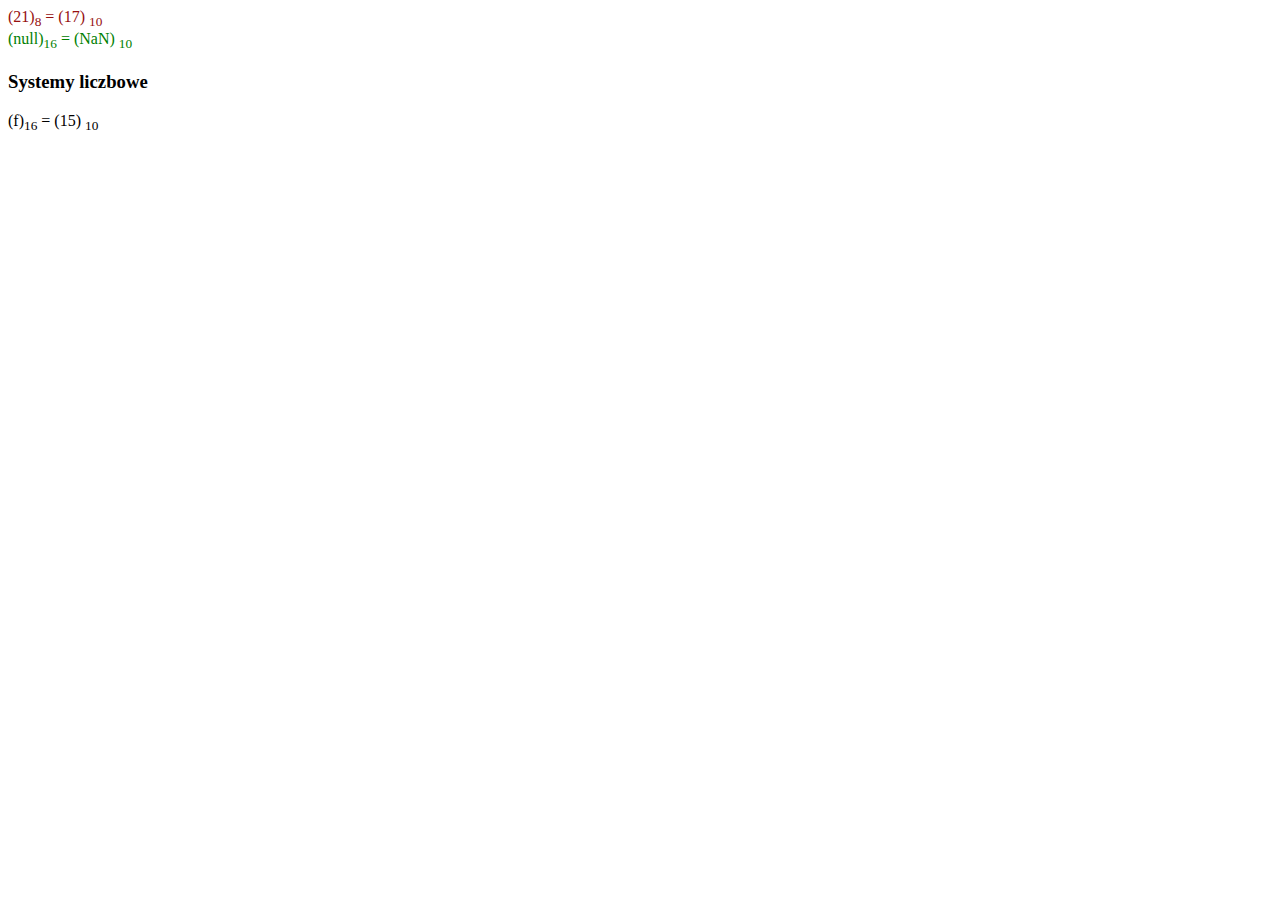
==== 4_systemyliczbowe.html @ 1cfe719b "hejd" ====
<!--! + Tab-->
<!DOCTYPE html>
<html lang="pl">
<head>
    <meta charset="UTF-8">
    <title>Systemy Liczbowe</title>
</head>
<body>
<!--<h3>Systemy liczbowe</h3>-->
<div id="wynik">Treść</div>
<div id="wynik1"></div>
<script>
    var elWynik = document.getElementById('wynik'); //document.getElementById() zapisuje sie w pojemniku
    var elWynik1 = document.getElementById('wynik1');
    document.write("<h3>Systemy liczbowe</h3>");
    var dziesietna = 50;
    var oktalna = 0o21; //0o żeby mieć liczbe oktalną
    var hex = 0xf; //0x żeby mieć liczbe hexalną
    document.write('(f)<sub>16</sub> = (' + hex + ') <sub>10</sub>');

    elWynik.style.color = '#961010'; //ctrl + e zmiana koloru
    elWynik.innerHTML = '(21)<sub>8</sub> = (' + oktalna + ') <sub>10</sub>'; //sub indeks dolny //sup indeks górny

    //zad 1
//Użytkownik z klawiatury podaje liczbę w systemie szesnastkowym, wyświetl na ekranie liczbę w systemie dziesiętnym

    var szesnastkowa = prompt('Podaj liczbe w systemie szesnastkowym');
    szesnastkowa1 = '0x' + szesnastkowa;
    szesnastkowa1 = Number(szesnastkowa1);

    elWynik1.style.color = "green";
    elWynik1.innerHTML = '(' + szesnastkowa + ')<sub>16</sub> = (' + szesnastkowa1 + ') <sub>10</sub>';

    console.log(typeof(hex));
    console.log(typeof(szesnastkowa)); //f12 konsola w chrome
    </script>
</body>
</html>
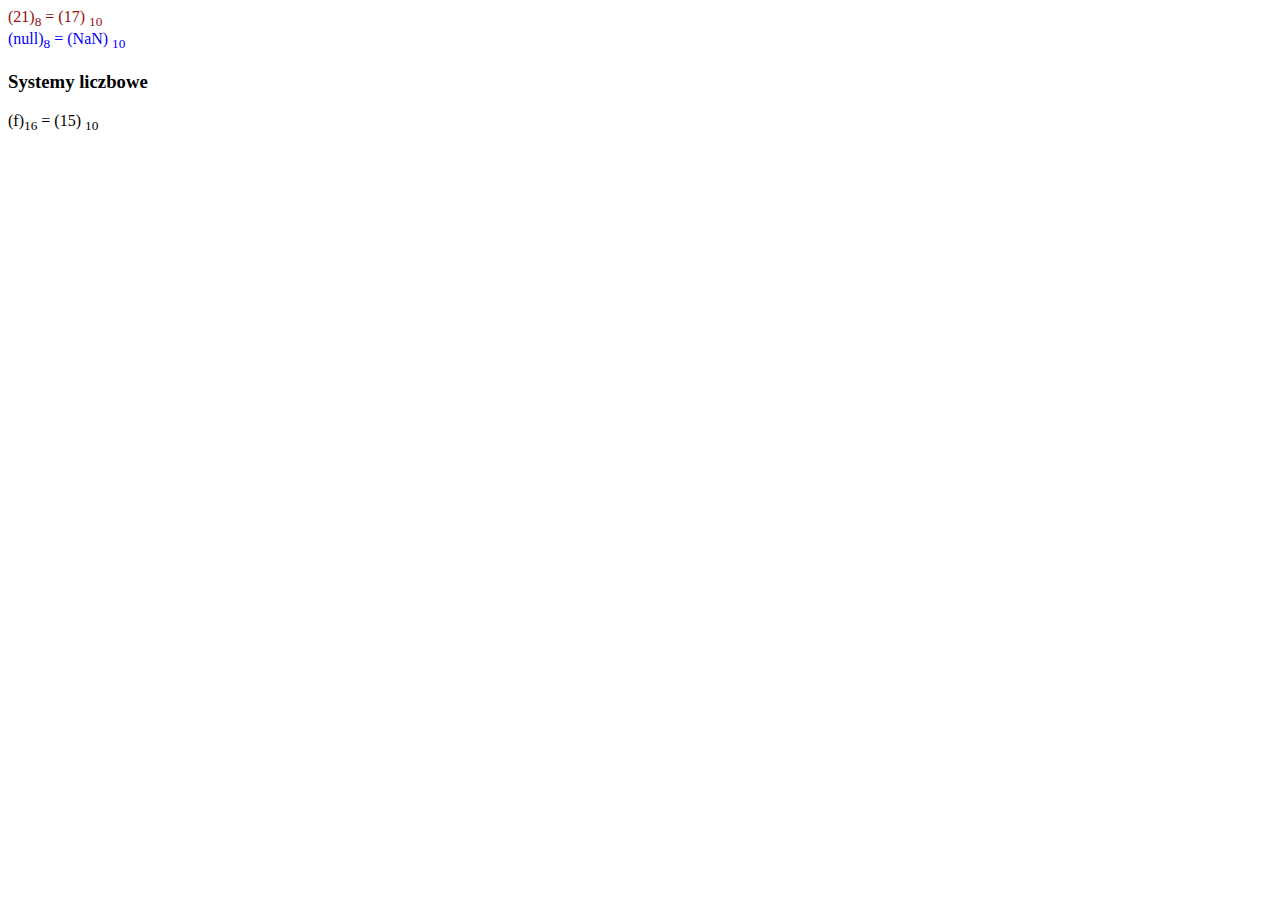
==== commit 14aa24c0: "asd" ====
--- a/4_systemyliczbowe.html
+++ b/4_systemyliczbowe.html
@@ -9,9 +9,11 @@
 <!--<h3>Systemy liczbowe</h3>-->
 <div id="wynik">Treść</div>
 <div id="wynik1"></div>
+<div id="wynik2"></div>
 <script>
     var elWynik = document.getElementById('wynik'); //document.getElementById() zapisuje sie w pojemniku
     var elWynik1 = document.getElementById('wynik1');
+    var elWynik2 = document.getElementById('wynik2');
     document.write("<h3>Systemy liczbowe</h3>");
     var dziesietna = 50;
     var oktalna = 0o21; //0o żeby mieć liczbe oktalną
@@ -24,7 +26,7 @@
     //zad 1
 //Użytkownik z klawiatury podaje liczbę w systemie szesnastkowym, wyświetl na ekranie liczbę w systemie dziesiętnym
 
-    var szesnastkowa = prompt('Podaj liczbe w systemie szesnastkowym');
+/* var szesnastkowa = prompt('Podaj liczbe w systemie szesnastkowym');
     szesnastkowa1 = '0x' + szesnastkowa;
     szesnastkowa1 = Number(szesnastkowa1);
 
@@ -32,7 +34,25 @@
     elWynik1.innerHTML = '(' + szesnastkowa + ')<sub>16</sub> = (' + szesnastkowa1 + ') <sub>10</sub>';
 
     console.log(typeof(hex));
-    console.log(typeof(szesnastkowa)); //f12 konsola w chrome
+    console.log(typeof(szesnastkowa)); //f12 konsola w chrome*/
+
+//    #########################################################
+//    konwersja systemy decymalnego na binarny
+
+    console.log(20..toString(2));
+
+
+    //zad dom
+//    Napisz program komwertujący system oktalny na decymalny
+
+    var okta = prompt('Podaj liczbe w systemie oktalnym');
+    okta1 = '0o' + okta;
+    okta1 = Number(okta1);
+
+    elWynik2.style.color = "blue";
+    elWynik2.innerHTML = '(' + okta + ')<sub>8</sub> = (' + okta1 + ') <sub>10</sub>';
+
+
     </script>
 </body>
 </html>
